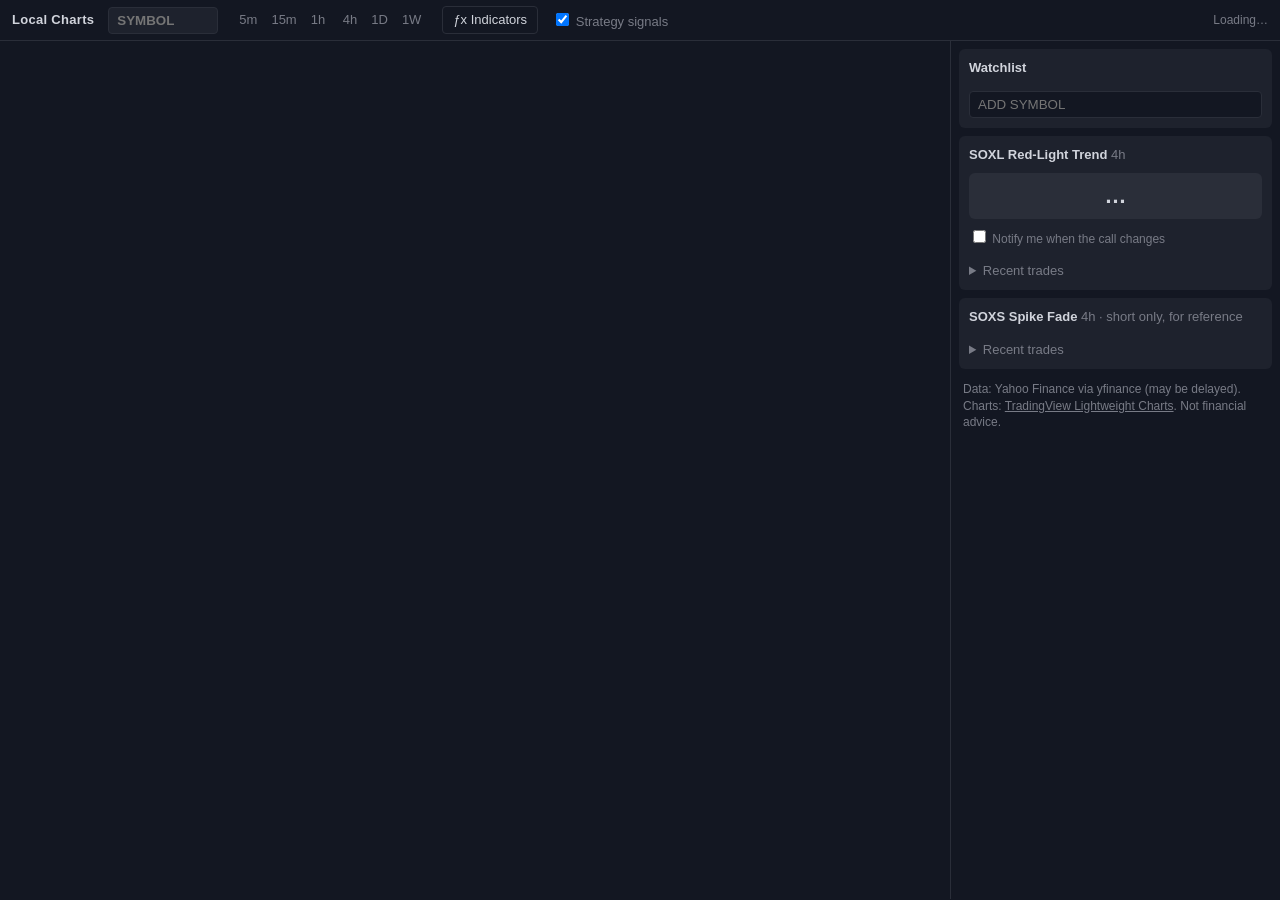
==== static/index.html @ b91600c9 "Add front end: charts, indicators, strategies" ====
<!doctype html>
<html lang="en">
<head>
<meta charset="utf-8">
<meta name="viewport" content="width=device-width, initial-scale=1">
<title>Local Charts</title>
<link rel="stylesheet" href="/static/style.css">
</head>
<body>
<header>
  <div class="brand">Local Charts</div>
  <form id="symForm" autocomplete="off"><input id="symInput" spellcheck="false" placeholder="Symbol"></form>
  <div class="tfs" id="tfs">
    <button data-tf="5m">5m</button><button data-tf="15m">15m</button><button data-tf="1h">1h</button>
    <button data-tf="4h">4h</button><button data-tf="1D">1D</button><button data-tf="1W">1W</button>
  </div>
  <button class="hbtn" id="btnInd">ƒx Indicators</button>
  <div class="toggles">
    <label title="Strategy buy/sell markers on SOXL and SOXS 4h charts"><input type="checkbox" id="tgSignals" checked> Strategy signals</label>
  </div>
  <div class="status" id="status">Loading…</div>
</header>

<main>
  <section class="charts" id="panes"></section>

  <aside>
    <div class="card">
      <div class="card-h">Watchlist</div>
      <table class="watch" id="watch"><tbody></tbody></table>
      <form id="addForm" class="add"><input id="addInput" placeholder="Add symbol" spellcheck="false"></form>
    </div>

    <div class="card">
      <div class="card-h">SOXL Red-Light Trend <span class="muted">4h</span></div>
      <div id="callBox" class="call">…</div>
      <ul class="checks" id="checks"></ul>
      <div id="manualRedBox" class="manual hidden">
        <label><input type="checkbox" id="manualRed"> ATR+ADMF line on SOXS was red in the last 3 bars</label>
        <div class="muted small">Only shown if the ADMF calculation is unavailable.</div>
      </div>
      <label class="small notify"><input type="checkbox" id="notify"> Notify me when the call changes</label>
      <table class="stats" id="statsRed"></table>
      <div class="muted small" id="redNote"></div>
      <details><summary>Recent trades</summary><table class="trades" id="tradesRed"></table></details>
    </div>

    <div class="card">
      <div class="card-h">SOXS Spike Fade <span class="muted">4h · short only, for reference</span></div>
      <div id="fadeNow" class="small"></div>
      <table class="stats" id="statsFade"></table>
      <details><summary>Recent trades</summary><table class="trades" id="tradesFade"></table></details>
    </div>

    <div class="muted small foot">Data: Yahoo Finance via yfinance (may be delayed). Charts:
      <a href="https://www.tradingview.com/lightweight-charts/" target="_blank" rel="noopener">TradingView Lightweight Charts</a>. Not financial advice.</div>
  </aside>
</main>

<div id="modal" class="modal hidden"><div class="mbox" id="modalBody"></div></div>

<script src="/static/vendor/lightweight-charts.standalone.production.js"></script>
<script src="/static/indicators.js"></script>
<script src="/static/registry.js"></script>
<script src="/static/strategies.js"></script>
<script src="/static/app.js"></script>
</body>
</html>
---- static/style.css ----
:root {
  --bg: #131722; --panel: #1e222d; --line: #2a2e39; --text: #d1d4dc; --muted: #787b86;
  --up: #26a69a; --down: #ef5350; --accent: #2962ff;
}
* { box-sizing: border-box; }
html, body { margin: 0; height: 100%; background: var(--bg); color: var(--text);
  font: 13px/1.4 -apple-system, BlinkMacSystemFont, "Segoe UI", Roboto, sans-serif; }
header { display: flex; align-items: center; gap: 14px; padding: 6px 12px; border-bottom: 1px solid var(--line); flex-wrap: wrap; }
.brand { font-weight: 700; letter-spacing: .3px; }
#symInput { width: 110px; background: var(--panel); border: 1px solid var(--line); color: var(--text);
  padding: 5px 8px; border-radius: 4px; text-transform: uppercase; font-weight: 600; }
.tfs button { background: none; border: 0; color: var(--muted); padding: 5px 7px; cursor: pointer; border-radius: 4px; font: inherit; }
.tfs button:hover { background: var(--panel); color: var(--text); }
.tfs button.on { color: var(--text); background: var(--panel); font-weight: 600; }
.toggles { display: flex; gap: 10px; color: var(--muted); }
.toggles label { cursor: pointer; }
.status { margin-left: auto; color: var(--muted); font-size: 12px; }
.status.err { color: var(--down); }

main { display: flex; height: calc(100% - 42px); }
.charts { flex: 1; display: flex; flex-direction: column; min-width: 0; }
.pane { position: relative; min-height: 0; }
.main-pane { flex: 3; border-bottom: 1px solid var(--line); }
.willy-pane { flex: 1.2; }
.chart { position: absolute; inset: 0; }
.legend { position: absolute; top: 6px; left: 10px; z-index: 3; pointer-events: none; font-size: 12px; white-space: nowrap; }
.legend b { color: var(--text); }
.legend .k { color: var(--muted); margin-left: 8px; }
.legend .up { color: var(--up); } .legend .down { color: var(--down); }

aside { width: 330px; border-left: 1px solid var(--line); overflow-y: auto; padding: 8px; display: flex; flex-direction: column; gap: 8px; }
.card { background: var(--panel); border-radius: 6px; padding: 10px; }
.card-h { font-weight: 600; margin-bottom: 8px; }
.muted { color: var(--muted); font-weight: 400; }
.small { font-size: 12px; }
.hidden { display: none; }
table { width: 100%; border-collapse: collapse; }
.watch td { padding: 4px 2px; cursor: pointer; }
.watch tr:hover td { background: #2a2e39; }
.watch tr.on td:first-child { color: var(--accent); }
.watch td.num { text-align: right; font-variant-numeric: tabular-nums; }
.watch td.x { width: 16px; color: var(--muted); text-align: center; visibility: hidden; }
.watch tr:hover td.x { visibility: visible; }
.up { color: var(--up); } .down { color: var(--down); }
.add input { width: 100%; margin-top: 6px; background: var(--bg); border: 1px solid var(--line); color: var(--text); padding: 5px 8px; border-radius: 4px; text-transform: uppercase; }

.call { font-size: 22px; font-weight: 700; padding: 8px 10px; border-radius: 6px; text-align: center; margin-bottom: 8px; background: #2a2e39; }
.call.hold { background: rgba(38,166,154,.18); color: var(--up); }
.call.cash { background: rgba(120,123,134,.18); color: var(--text); }
.checks { list-style: none; padding: 0; margin: 0 0 8px; }
.checks li { padding: 3px 0; display: flex; justify-content: space-between; gap: 8px; }
.checks .ok { color: var(--up); } .checks .no { color: var(--muted); } .checks .bad { color: var(--down); }
.manual { background: rgba(239,83,80,.08); border: 1px solid rgba(239,83,80,.3); padding: 6px 8px; border-radius: 4px; margin-bottom: 8px; }
.notify { display: block; margin-bottom: 8px; color: var(--muted); }
.stats td { padding: 2px 0; font-variant-numeric: tabular-nums; }
.stats td:not(:first-child) { text-align: right; }
.stats tr:first-child td { color: var(--muted); font-size: 11px; }
.trades td { padding: 2px 0; font-size: 12px; font-variant-numeric: tabular-nums; }
.trades td:last-child { text-align: right; }
details { margin-top: 6px; } summary { cursor: pointer; color: var(--muted); }
.foot { padding: 4px; } .foot a { color: var(--muted); }

@media (max-width: 860px) {
  main { flex-direction: column; height: auto; }
  .charts { height: 75vh; }
  aside { width: 100%; border-left: 0; }
}

/* panes */
.charts { overflow: hidden; }
.pane { flex: 1; min-height: 90px; border-bottom: 1px solid var(--line); }
.pane.price-pane { flex: 3.2; }
.pane:last-child { border-bottom: 0; }
.legend .lrow { margin-bottom: 2px; }
.legend .lname { color: var(--muted); }
.legend .lb { pointer-events: auto; cursor: pointer; color: var(--muted); margin-left: 6px; padding: 0 2px; opacity: .5; }
.legend .lrow:hover .lb { opacity: 1; }
.legend .lb:hover { color: var(--text); }
.hbtn { background: none; border: 1px solid var(--line); color: var(--text); padding: 4px 10px; border-radius: 4px; cursor: pointer; font: inherit; }
.hbtn:hover { background: var(--panel); }

/* dialogs */
.modal { position: fixed; inset: 0; background: rgba(0,0,0,.55); display: flex; align-items: center; justify-content: center; z-index: 20; }
.modal.hidden { display: none; }
.mbox { background: var(--panel); border: 1px solid var(--line); border-radius: 8px; width: min(520px, calc(100vw - 32px)); max-height: 82vh; overflow-y: auto; padding: 14px 16px; }
.mh { font-weight: 600; font-size: 15px; display: flex; justify-content: space-between; margin-bottom: 8px; }
.mh .x { cursor: pointer; color: var(--muted); }
.msec { color: var(--muted); font-size: 11px; text-transform: uppercase; letter-spacing: .5px; margin: 12px 0 4px; }
.irow { display: flex; justify-content: space-between; align-items: center; gap: 10px; padding: 6px 0; border-bottom: 1px solid var(--line); }
.irow button, .mfoot button { background: var(--bg); border: 1px solid var(--line); color: var(--text); border-radius: 4px; padding: 3px 8px; margin-left: 4px; cursor: pointer; font: inherit; font-size: 12px; white-space: nowrap; }
.irow button:hover, .mfoot button:hover { border-color: var(--muted); }
.mfoot { display: flex; justify-content: flex-end; gap: 6px; margin-top: 12px; }
.mfoot button.primary { background: var(--accent); border-color: var(--accent); }
.frow { display: flex; justify-content: space-between; align-items: center; padding: 5px 0; gap: 12px; }
.frow input[type=number], .frow select { width: 120px; background: var(--bg); border: 1px solid var(--line); color: var(--text); padding: 4px 6px; border-radius: 4px; }
.frow input[type=color] { width: 48px; height: 26px; background: none; border: 1px solid var(--line); }
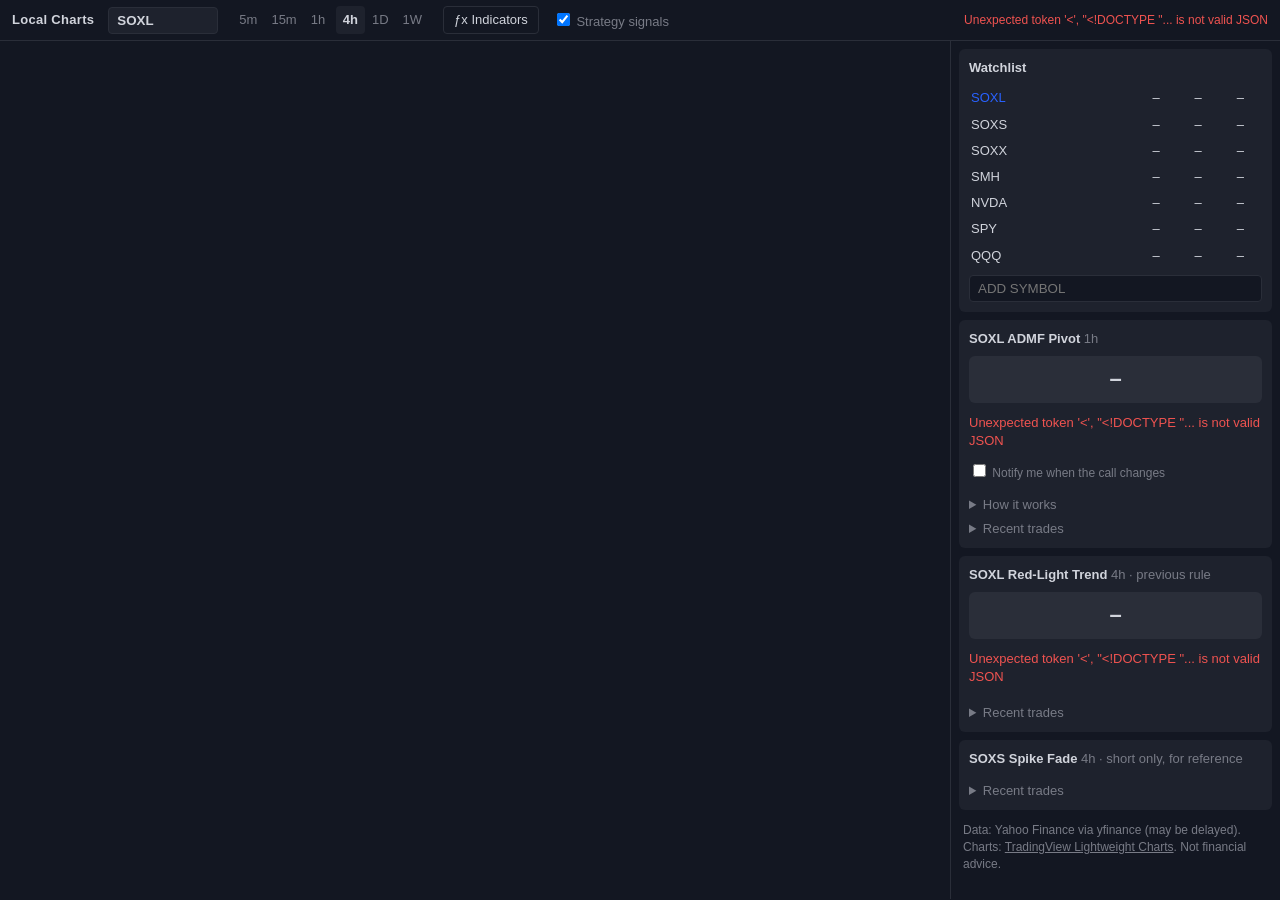
==== commit ed60db08: "Add SOXL ADMF Pivot strategy on 1h bars Hold SOXL by default. A 1h bar closing with ADMF red on SOXS" ====
--- a/static/index.html
+++ b/static/index.html
@@ -16,7 +16,7 @@
   </div>
   <button class="hbtn" id="btnInd">ƒx Indicators</button>
   <div class="toggles">
-    <label title="Strategy buy/sell markers on SOXL and SOXS 4h charts"><input type="checkbox" id="tgSignals" checked> Strategy signals</label>
+    <label title="Strategy buy/sell markers: ADMF Pivot on SOXL 1h, Red-Light Trend on SOXL 4h, Spike Fade on SOXS 4h"><input type="checkbox" id="tgSignals" checked> Strategy signals</label>
   </div>
   <div class="status" id="status">Loading…</div>
 </header>
@@ -32,14 +32,29 @@
     </div>
 
     <div class="card">
-      <div class="card-h">SOXL Red-Light Trend <span class="muted">4h</span></div>
+      <div class="card-h">SOXL ADMF Pivot <span class="muted">1h</span></div>
+      <div id="pivCall" class="call">…</div>
+      <ul class="checks" id="pivChecks"></ul>
+      <label class="small notify"><input type="checkbox" id="notify"> Notify me when the call changes</label>
+      <table class="stats" id="statsPiv"></table>
+      <div class="muted small" id="pivNote"></div>
+      <details><summary>How it works</summary><div class="small rules">
+        Hold SOXL by default. When a 1h bar closes with ADMF <b class="down">red</b> on SOXS or on SOXL,
+        go to cash for the next 4 bars (a new red restarts the count). If SOXL turns <b>aqua</b> or SOXS turns
+        <b>orange</b> during that time, buy back early. The call uses the last finished 1h bar; act on it at the next
+        bar's open. Uses the ADMF defaults (length 14, lookback 20): other settings test noticeably worse.
+      </div></details>
+      <details><summary>Recent trades</summary><table class="trades" id="tradesPiv"></table></details>
+    </div>
+
+    <div class="card">
+      <div class="card-h">SOXL Red-Light Trend <span class="muted">4h · previous rule</span></div>
       <div id="callBox" class="call">…</div>
       <ul class="checks" id="checks"></ul>
       <div id="manualRedBox" class="manual hidden">
         <label><input type="checkbox" id="manualRed"> ATR+ADMF line on SOXS was red in the last 3 bars</label>
         <div class="muted small">Only shown if the ADMF calculation is unavailable.</div>
       </div>
-      <label class="small notify"><input type="checkbox" id="notify"> Notify me when the call changes</label>
       <table class="stats" id="statsRed"></table>
       <div class="muted small" id="redNote"></div>
       <details><summary>Recent trades</summary><table class="trades" id="tradesRed"></table></details>
--- a/static/style.css
+++ b/static/style.css
@@ -58,6 +58,9 @@
 .trades td { padding: 2px 0; font-size: 12px; font-variant-numeric: tabular-nums; }
 .trades td:last-child { text-align: right; }
 details { margin-top: 6px; } summary { cursor: pointer; color: var(--muted); }
+.rules { padding: 6px 2px 2px; line-height: 1.45; }
+.checks li.warn { color: #ff9800; }
+.call .sub { display: block; font-size: 11px; font-weight: 400; color: var(--muted); margin-top: 2px; }
 .foot { padding: 4px; } .foot a { color: var(--muted); }
 
 @media (max-width: 860px) {
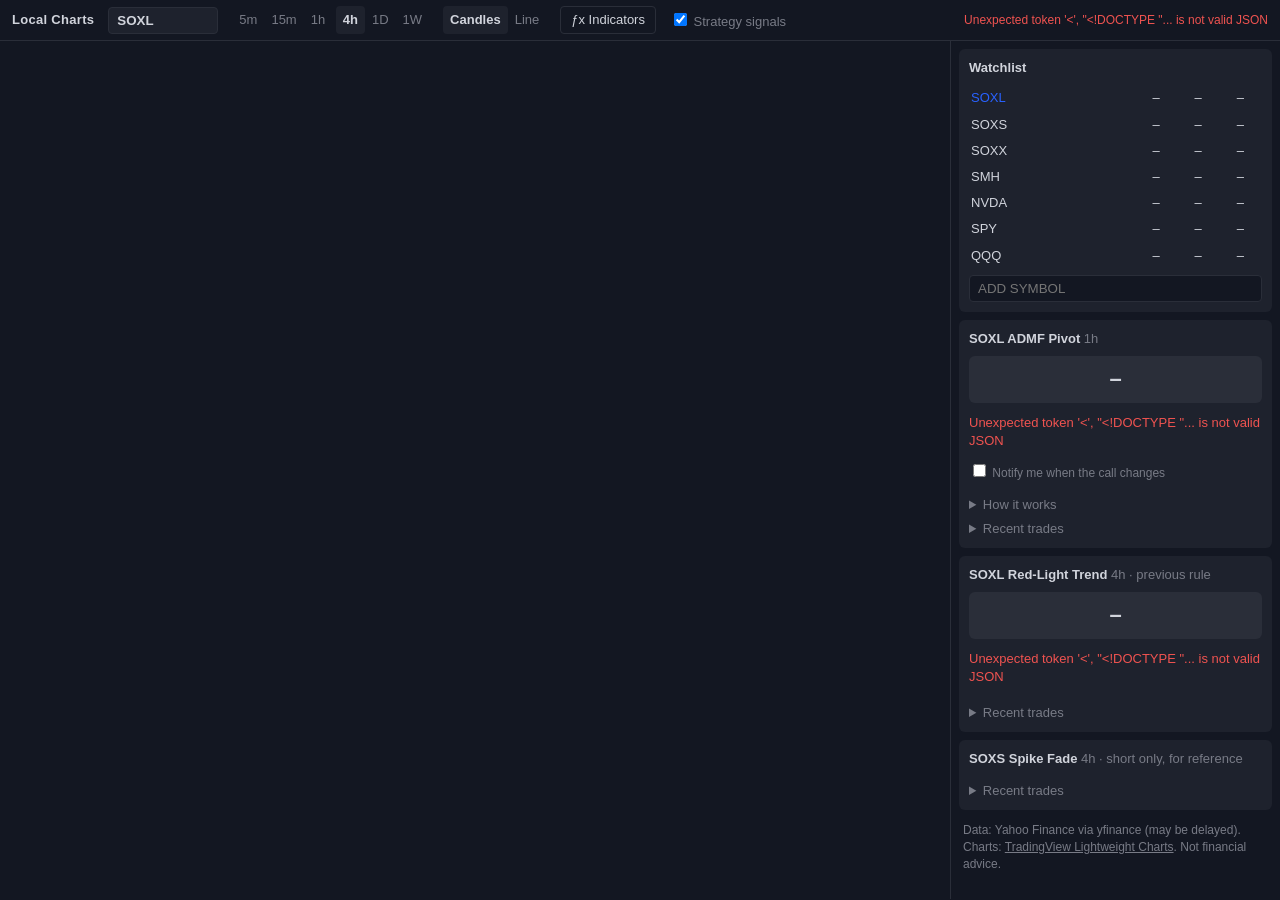
==== commit 9a6d62da: "Add a Candles / Line switch for the price chart The toolbar now lets you draw the price as candles o" ====
--- a/static/index.html
+++ b/static/index.html
@@ -13,6 +13,9 @@
   <div class="tfs" id="tfs">
     <button data-tf="5m">5m</button><button data-tf="15m">15m</button><button data-tf="1h">1h</button>
     <button data-tf="4h">4h</button><button data-tf="1D">1D</button><button data-tf="1W">1W</button>
+  </div>
+  <div class="tfs" id="styles" title="Price chart style">
+    <button data-style="candles">Candles</button><button data-style="line">Line</button>
   </div>
   <button class="hbtn" id="btnInd">ƒx Indicators</button>
   <div class="toggles">
